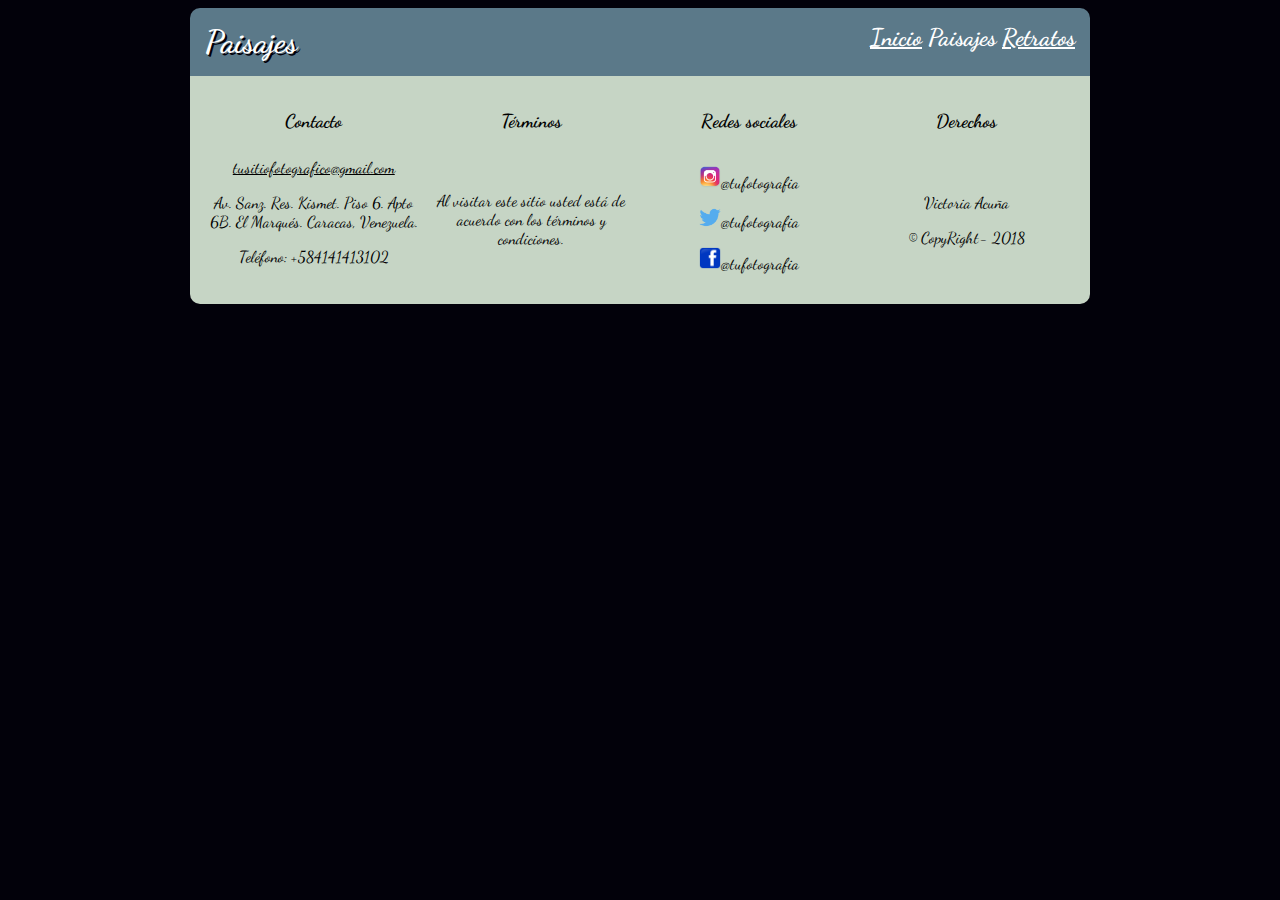
==== html/paisajes.html @ d413c509 "Códigos HTML de Paisaje y Retratos" ====
<!DOCTYPE html>
<html>
  <head>
    <meta charset="utf-8">
    <neta name="viewport" content="width=device-width, user-scalable=no, initial-scale=1.0">
    <title>Paisajes</title>
    <link rel="stylesheet" href="css/estilos.css">
    <link href="https://fonts.googleapis.com/css?family=Dancing+Script" rel="stylesheet">
  </head>
  <div id="contenido">
    <header>
      <h1>Paisajes<h1>
        <h2>
          <a href="../index.html">Inicio</a>
          <a class="pagactual" href="paisajes.html">Paisajes</a>
          <a href="retratos.html">Retratos</a>
        </h2>
    </header>
    <body>
      <section class="galeria">
      </section>
    </body>
    <footer>
      <div class="titulos">
        <div class="contacto">
          <h3>Contacto</h3>
        </div>
        <div class="terminos">
          <h3>Términos</h3>
        </div>
        <div class="redes">
          <h3>Redes sociales</h3>
        </div>
        <div class="derechos">
          <h3>Derechos</h3>
        </div>
      </div>

      <div class="contenido">
        <div class="contacto">
          <h3 class="h3">Contacto</h3>
          <a href="mailto:tusitiofotografico@gmail.com?subject=feedback">tusitiofotografico@gmail.com</a>
          <p>Av. Sanz. Res. Kismet. Piso 6. Apto 6B. El Marqués. Caracas, Venezuela. </p>
          <p>Teléfono: <a href:"tel:+584141413102">+584141413102</a></p>
        </div>
        <div class="terminos">
          <h3 class="h3">Términos</h3>
          <p>Al visitar este sitio usted está de acuerdo con los términos y condiciones.<p>
        </div>
        <div class="redes">
          <h3 class="h3">Redes sociales</h3>
          <p><img class="insta" src="img/insta.png" title="@tufotografia">@tufotografia</p>
          <p><img class="twitter" src="img/twitter.png" title="@tufotografia">@tufotografia</p>
          <p><img class="facebook" src="img/fb.png" title="@tufotografia">@tufotografia</p>
        </div>
        <div class="derechos">
          <h3 class="h3">Derechos</h3>
          <p>Victoria Acuña</p>
          <p>© CopyRight- 2018</p>
        </div>
      </div>
    </footer>
  </div>
</html>
---- html/css/estilos.css ----
body{
  font-family: 'Dancing Script';
  background-color: #02010a;
}
img {
  box-shadow: 2px 2px #02010a;
}
header{
  background-color: #5b7989;
  -webkit-border-radius: 10px 10px 0px 0px;
  -moz-border-radius: 10px 10px 0px 0px;
  -o-border-radius: 10px 10px 0px 0px;
  border-radius: 10px 10px 0px 0px;
  padding: 15px;
}
h1 {
  color: white;
  text-shadow: 2px 2px #02010a;
}
h2 a {
  color: white;
}
h2 .pagactual{
  text-decoration: none;
}
#secimgcentral {
  background-color: #82c3a6;
  padding: 15px;
}
#secimgcentral #imgcentral{
 display: block;
 margin: auto;
}
.derecha, .izquierda{
  width: 100%;
}
.secimgsec {
  background-color: #d5c75f;
  border: 1px;
  padding: 15px;
  display: flex;
  flex-flow: row wrap;
}
.imgizq, .imgdere{
  width: 100%;
}
figcaption{
  padding: 10px;
  text-align: center;
  color: black;
  text-decoration: none;
}
figcaption a{
  color: black;
  font-size: 150%;
  font-weight: bold;
}
.imgizq{ transform: rotate(0deg);
  transition: transform 2s;
}
.imgizq:hover {
  transform: rotate(10deg);
  box-shadow: 2px 2px #82c3a6;
  border: 2px;
}
.imgdere{
  transition: transform 2s;
  transform: translate(0px,0px);
}
.imgdere:hover{
  box-shadow: 2px 2px #82c3a6;
  border: 2px;
  transform: translate(20px,-5px);
}
footer{
  -webkit-border-radius: 0px 0px 10px 10px;
  -moz-border-radius: 0px 0px 10px 10px;
  -o-border-radius: 0px 0px 10px 10px;
  border-radius: 0px 0px 10px 10px;
  background-color: #C6d5c5;
  color: black;
  padding: 15px;
  display: flex;
  flex-flow: column wrap;
}
.contacto a{
  color: black;
}
.titulos, .contenido{
  width: 100%;
  text-align: center;
  display: block;
  margin: auto;
  display: flex;
  flex-flow: row wrap;
}
.insta, .twitter, .facebook{
  box-shadow: 0px 0px black;
  width: 100%;
}
.derechos, .redes, .terminos, .contacto{
  width: 100%;
  text-align: center;
  display: block;
  margin: auto;
}
@media all and (min-width: 900px) {
  #contenido{
    width: 900px;
    display: block;
    margin: auto;
  }
  h1{
    text-align: left;
    display: inline;
  }
  h2 {
    display: block;
    margin: auto;
    float: right;
  }
  .derecha, .izquierda{
  width: 50%;
  }
.imgizq, .imgdere {
  width: 90%;
  display: block;
  margin: auto;
  }
  .derechos, .redes, .terminos, .contacto{
    width: 25%;
  }
  .insta, .twitter, .facebook{
    width: 10%;
    display: inline;
  }
  .titulos, .contenido{
    width: 100%;
  }
  .h3{
    display: none;
  }
}
@media all and (max-width: 900px) {
  #contenido{
    width: 100%;
    display: block;
    margin: auto;
    }
    h1{
      text-align: center;
      display: block;
      margin: auto;
    }
    h2 {
      padding: 15px;
      display: block;
      margin: auto;
      text-align: center;
    }
    #imgcentral{
      width: 90%;
    }
    .derecha, .izquierda{
      width: 100%;
      padding: 15px;
    }
    .imgizq, .imgdere{
      width: 100%;
      display: block;
      margin: auto;
    }
    .derechos, .redes, .terminos, .contacto{
      width: 100%;
    }
    .insta, .twitter, .facebook{
      width: 10%;
      display: inline;
    }
    .titulos {
      display: none;
    }
   .contenido{
      width: 100%;
    }
}
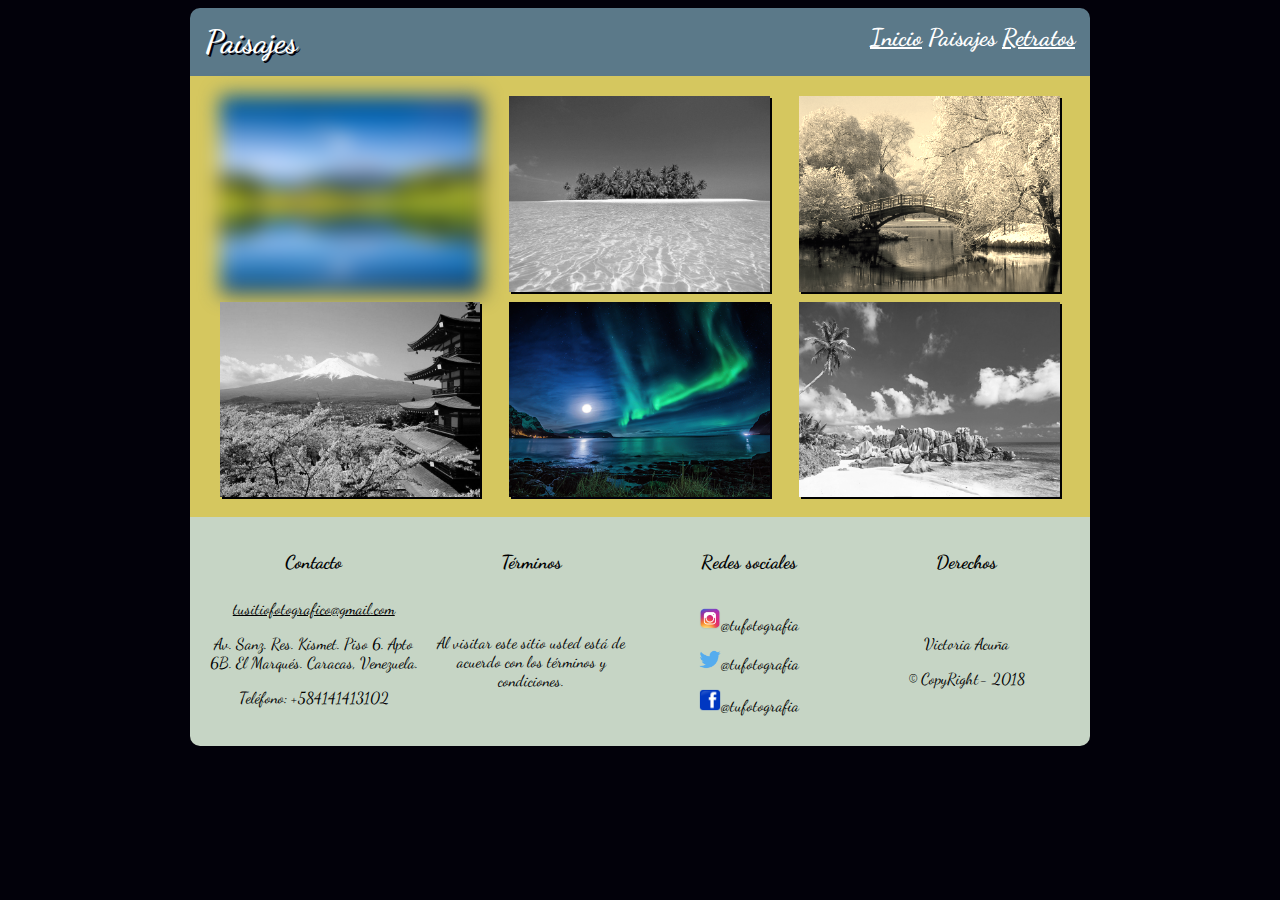
==== commit 6bef8b5e: "Código final." ====
--- a/html/paisajes.html
+++ b/html/paisajes.html
@@ -17,7 +17,25 @@
         </h2>
     </header>
     <body>
-      <section class="galeria">
+      <section class="galeria" role="main">
+        <div class="d1">
+          <img class="i1" src="img/p1.jpg" title="Blur">
+        </div>
+        <div class="d2">
+          <img class="i2" src="img/p2.jpg" title="Escala de grises">
+        </div>
+        <div class="d3">
+          <img class="i3" src="img/p3.jpg" title="Sepia">
+        </div>
+        <div class="d4">
+          <img class="i4" src="img/p4.jpg" title="Escala de grises">
+        </div>
+        <div class="d5">
+          <img class="i5" src="img/p5.jpg" title="Original">
+        </div>
+        <div class="d6">
+          <img class="i6" src="img/p6.jpg" title="Escala de grises">
+        </div>
       </section>
     </body>
     <footer>
--- a/html/css/estilos.css
+++ b/html/css/estilos.css
@@ -4,6 +4,23 @@
 }
 img {
   box-shadow: 2px 2px #02010a;
+}
+@keyframes entrada {
+  0%{
+    margin-top: 150%;
+  }
+  60%{
+    margin-top: -5%;
+  }
+  100%{
+    margin-top: 0%;
+  }
+}
+header{
+  -webkit-animation: entrada 2s;
+  -moz-animation: entrada 2s;
+  -o-animation: entrada 2s;
+  animation: entrada 2s;
 }
 header{
   background-color: #5b7989;
@@ -41,6 +58,33 @@
   display: flex;
   flex-flow: row wrap;
 }
+.galeria{
+  border: 1px;
+  padding: 15px;
+  display: flex;
+  flex-flow: row wrap;
+  background-color: #d5c75f;
+}
+.d1, .d2, .d3, .d4, .d5, .d6{
+  width: 100%;
+}
+.i1, .i2, .i3, .i4, .i5, .i6{
+  width: 100%;
+  display: block;
+  margin: 5px auto;
+}
+.i1{
+  -webkit-filter: blur(10px);
+  filter: blur(10px);
+}
+.i2, .i4, .i6{
+  -webkit-filter: grayscale(100%);
+  filter: grayscale(100%);
+}
+.i3{
+  -webkit-filter: sepia(90%);
+  filter: sepia(90%);
+}
 .imgizq, .imgdere{
   width: 100%;
 }
@@ -55,10 +99,15 @@
   font-size: 150%;
   font-weight: bold;
 }
-.imgizq{ transform: rotate(0deg);
+.imgizq{
+  -webkit-ransform: rotate(0deg);
+  -ms-transform: rotate(0deg);
+  transform: rotate(0deg);
   transition: transform 2s;
 }
 .imgizq:hover {
+  -webkit-ransform: rotate(10deg);
+  -ms-transform: rotate(10deg);
   transform: rotate(10deg);
   box-shadow: 2px 2px #82c3a6;
   border: 2px;
@@ -66,10 +115,14 @@
 .imgdere{
   transition: transform 2s;
   transform: translate(0px,0px);
+  -ms-transform: translate(0px,0px);
+  -webkit-ransform: translate(0px,0px);
 }
 .imgdere:hover{
   box-shadow: 2px 2px #82c3a6;
   border: 2px;
+  -webkit-ransform: translate(20px,-5px);
+  -ms-transform: translate(20px,-5px);
   transform: translate(20px,-5px);
 }
 footer{
@@ -140,6 +193,12 @@
   .h3{
     display: none;
   }
+  .d1, .d2, .d3, .d4, .d5, .d6{
+    width: 33.33%;
+  }
+  .i1, .i2, .i3, .i4, .i5, .i6{
+    width: 90%;
+  }
 }
 @media all and (max-width: 900px) {
   #contenido{
